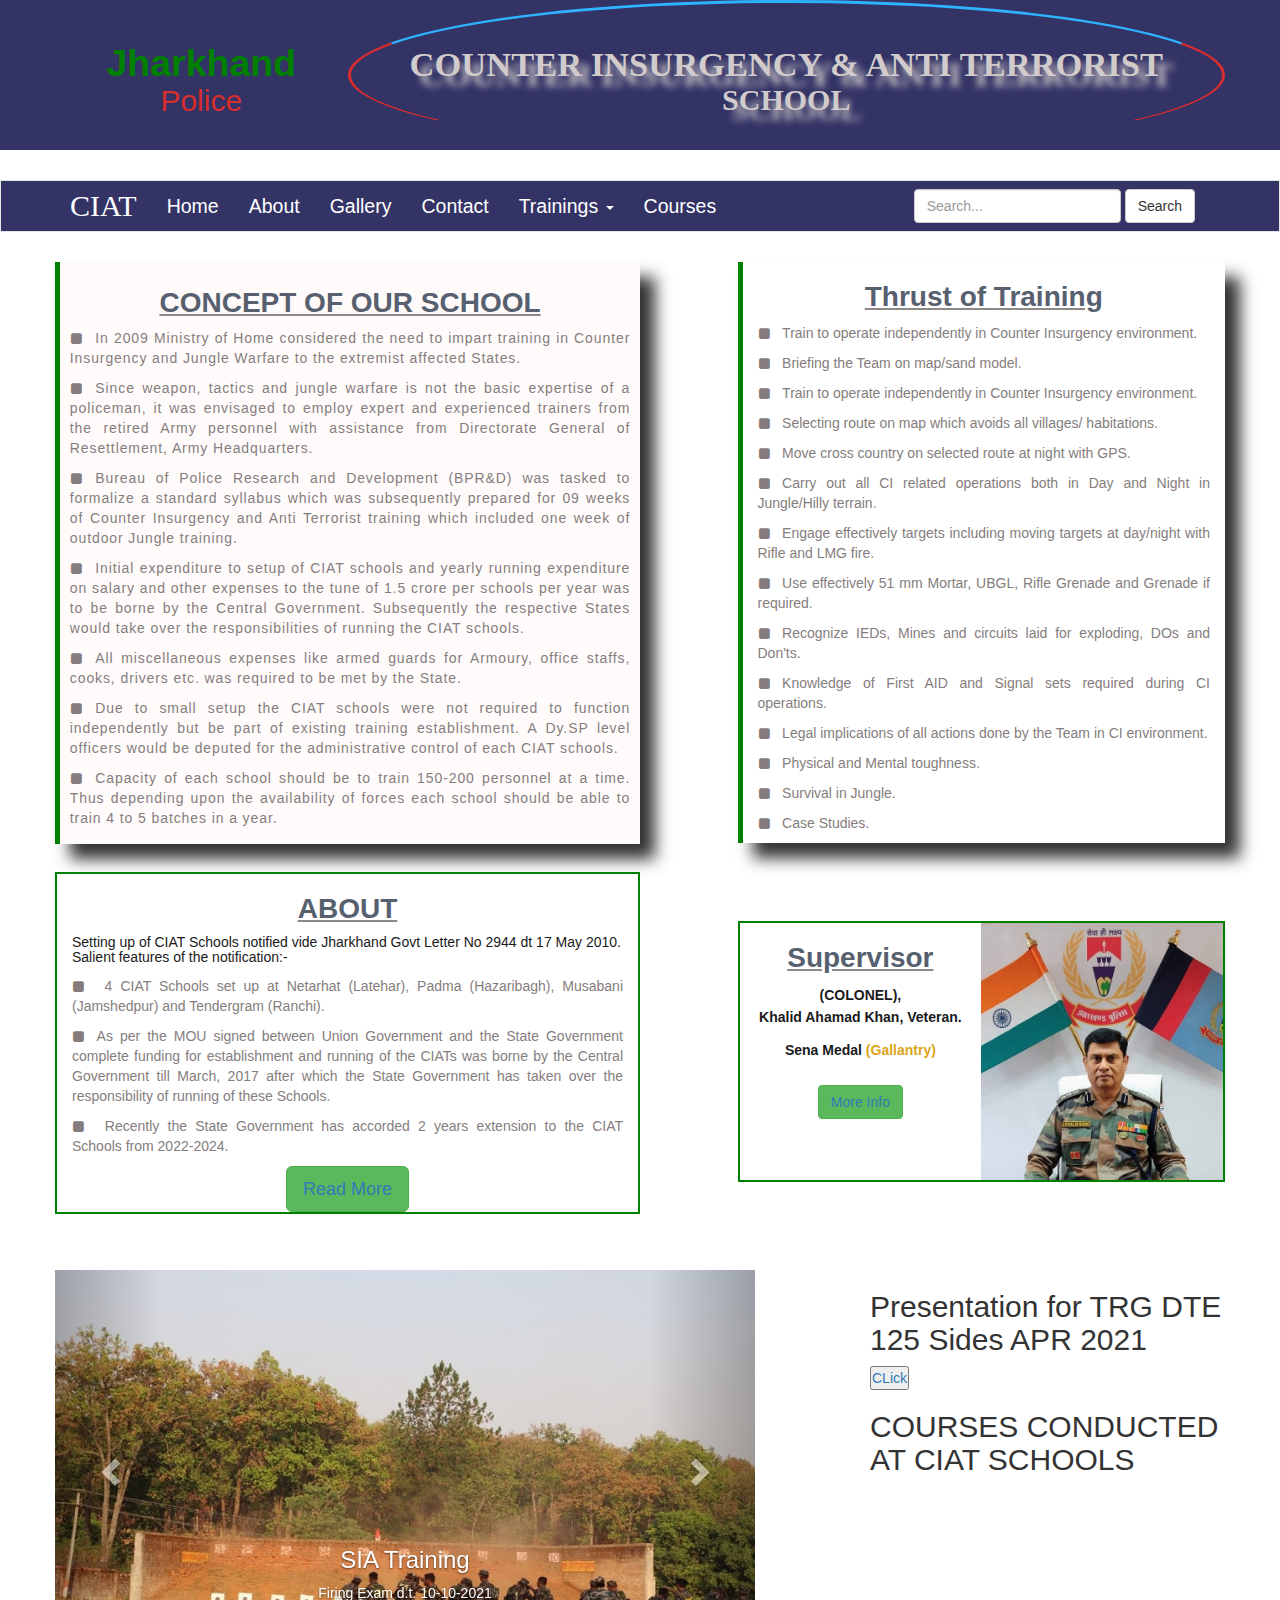
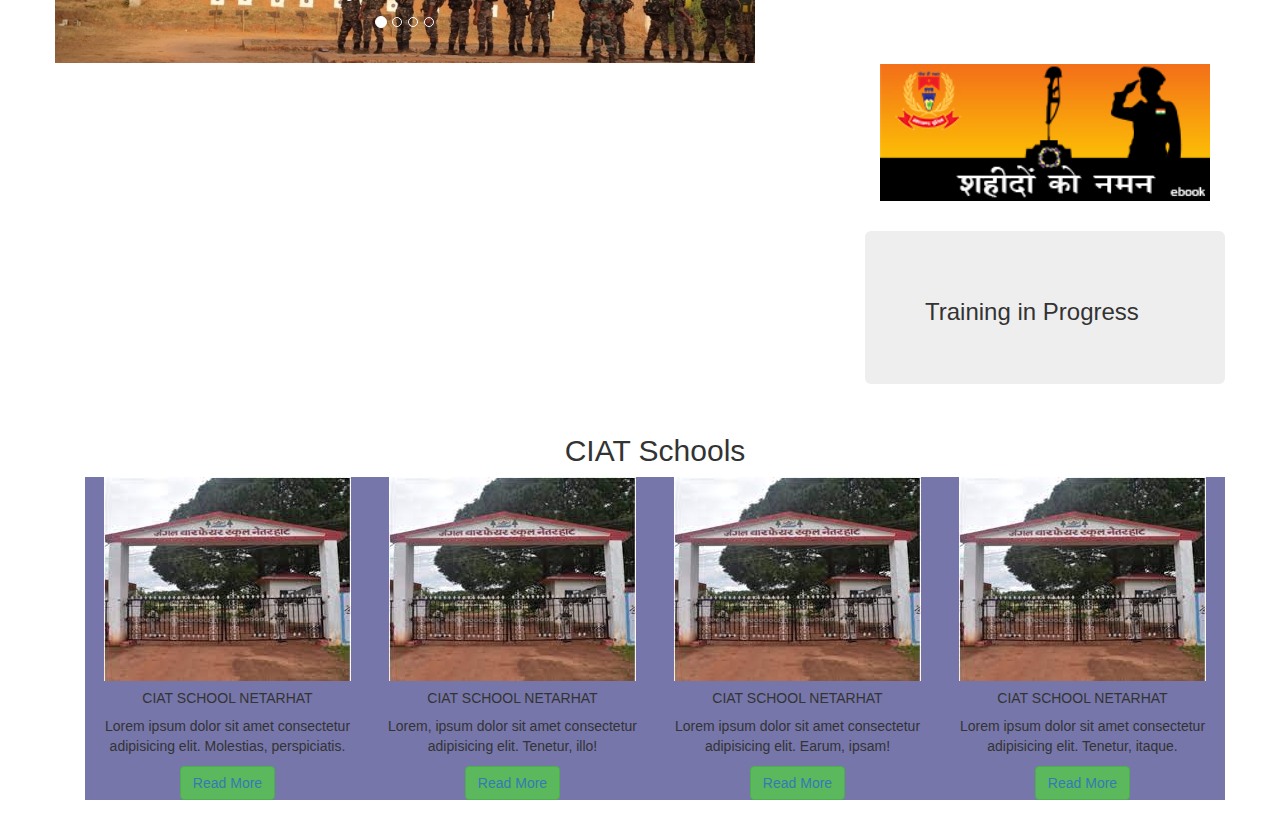
==== index.html @ b70d8cad "complete" ====
<!DOCTYPE html>
<html lang="en">

<head>
    <meta charset="utf-8">
    <meta http-equiv="X-UA-Compatible" content="IE=edge">
    <meta name="viewport" content="width=device-width, initial-scale=1">
    <title>CIAT Training Center.gov.in</title>
    <link href="https://fonts.googleapis.com/css2?family=Raleway:wght@100;200;300;400;500;600;700;800;900&display=swap" rel="stylesheet">
    <link rel="stylesheet" href="https://cdnjs.cloudflare.com/ajax/libs/font-awesome/4.7.0/css/font-awesome.min.css">

    <link href="css/bootstrap.min.css" rel="stylesheet">
    <link rel="stylesheet" href="css/Style.css" rel="stylesheet">
</head>

<body>
    <!-- header-section starts==============================================
  ================================================================= -->

    <div class="top-full-width">
        <div class="container">
            <div class="row">
                <div class="col-md-3 jp-text">
                    <h1>Jharkhand <span class="police">Police</span></h1>
                </div>
                <div class="col-md-9 logo-text">
                    <h1>COUNTER INSURGENCY & ANTI TERRORIST <span class="school"> SCHOOL</span></h1>
                </div>
            </div>
        </div>
    </div>

    <!-- header-section ends==============================================
  ================================================================= -->

    <!-- navigation starts========================================================
  ================================================================================= -->

    <nav class="navbar navbar-default" id="mynavigation">
        <div class="container">
            <div class="navbar-header brand">
                <button type="button" class="navbar-toggle" data-toggle="collapse" data-target="#my-navbar">
                    <span class="icon-bar"></span>
                    <span class="icon-bar"></span>
                    <span class="icon-bar"></span>
                  </button>
                <a href="#" class="navbar-brand nav-brand">CIAT</a>
            </div>
            <div class="collapse navbar-collapse text-center" id="my-navbar">
                <ul class="nav navbar-nav active1">
                    <li><a href="#">Home</a></li>
                    <li><a href="#about">About</a></li>
                    <li><a href="#">Gallery</a></li>
                    <li><a href="#">Contact</a></li>
                    <li class="dropdown">
                        <a href="#" class="dropdown-toggle" data-toggle="dropdown">Trainings <span class="caret"></span></a>
                        <ul class="dropdown-menu downmenu">
                            <li><a href="#">SIA Training</a></li>
                            <li><a href="#">Havladar Trainings</a></li>
                            <li><a href="#">Constable Trainings</a></li>
                            <li><a href="#">Center Force Trainings</a></li>
                        </ul>
                    </li>
                    <li><a href="#">Courses</a></li>
                </ul>
                <form class="navbar-form navbar-right">
                    <div class="form-group">
                        <input type="text" class="form-control" placeholder="Search...">
                    </div>
                    <button type="submit" class="btn btn-default">Search</button>
                </form>
            </div>

        </div>
    </nav>

    <!-- navigation ends========================================================
  ================================================================================= -->

    <!-- Concept of CIAT School Starts ==============================================
  ================================================================================== -->

    <div class="container section-two">
        <div class="row">
            <div class="col-md-6 concept-text">
                <div>
                    <h2>CONCEPT OF OUR SCHOOL</h2>
                    <p><i class="fas fa fa-square"></i>In 2009 Ministry of Home considered the need to impart training in Counter Insurgency and Jungle Warfare to the extremist affected States.</p>
                    <p><i class="fas fa fa-square"></i>Since weapon, tactics and jungle warfare is not the basic expertise of a policeman, it was envisaged to employ expert and experienced trainers from the retired Army personnel with assistance from Directorate
                        General of Resettlement, Army Headquarters.
                    </p>
                    <p><i class="fas fa fa-square"></i>Bureau of Police Research and Development (BPR&D) was tasked to formalize a standard syllabus which was subsequently prepared for 09 weeks of Counter Insurgency and Anti Terrorist training which included
                        one week of outdoor Jungle training.
                    </p>
                    <p><i class="fas fa fa-square"></i>Initial expenditure to setup of CIAT schools and yearly running expenditure on salary and other expenses to the tune of 1.5 crore per schools per year was to be borne by the Central Government. Subsequently
                        the respective States would take over the responsibilities of running the CIAT schools.
                    </p>
                    <p><i class="fas fa fa-square"></i>All miscellaneous expenses like armed guards for Armoury, office staffs, cooks, drivers etc. was required to be met by the State.
                    </p>
                    <p><i class="fas fa fa-square"></i>Due to small setup the CIAT schools were not required to function independently but be part of existing training establishment. A Dy.SP level officers would be deputed for the administrative control
                        of each CIAT schools.
                    </p>
                    <p><i class="fas fa fa-square"></i>Capacity of each school should be to train 150-200 personnel at a time. Thus depending upon the availability of forces each school should be able to train 4 to 5 batches in a year.
                    </p>

                </div>
            </div>
            <div class="col-md-5 col-md-offset-1 thrust-trg">
                <div>
                    <h2>Thrust of Training</h2>
                    <p><i class="fas fa fa-square"></i>Train to operate independently in Counter Insurgency environment.</p>
                    <p><i class="fas fa fa-square"></i>Briefing the Team on map/sand model.</p>
                    <p><i class="fas fa fa-square"></i>Train to operate independently in Counter Insurgency environment.</p>
                    <p><i class="fas fa fa-square"></i>Selecting route on map which avoids all villages/ habitations.</p>
                    <p><i class="fas fa fa-square"></i>Move cross country on selected route at night with GPS.</p>
                    <p><i class="fas fa fa-square">
                    </i>Carry out all CI related operations both in Day and Night in Jungle/Hilly terrain.</p>
                    <p><i class="fas fa fa-square"></i>Engage effectively targets including moving targets at day/night with Rifle and LMG fire.</p>
                    <p><i class="fas fa fa-square"></i>Use effectively 51 mm Mortar, UBGL, Rifle Grenade and Grenade if required.</p>
                    <p><i class="fas fa fa-square">
                    </i>Recognize IEDs, Mines and circuits laid for exploding, DOs and Don'ts.</p>
                    <p><i class="fas fa fa-square">
                    </i>Knowledge of First AID and Signal sets required during CI operations.
                    </p>
                    <p><i class="fas fa fa-square">
            </i>Legal implications of all actions done by the Team in CI environment.
                    </p>
                    <p><i class="fas fa fa-square">
    </i>Physical and Mental toughness.</p>
                    <p><i class="fas fa fa-square">
    </i>Survival in Jungle.</p>
                    <p><i class="fas fa fa-square">
    </i>Case Studies.
                    </p>

                </div>
            </div>
        </div>
        <!--Concept of CIAT School ends-->

        <div class="row">
            <div class="col-md-6 about text-center">
                <h2>ABOUT</h2>
                <h6>Setting up of CIAT Schools notified vide Jharkhand Govt Letter No 2944 dt 17 May 2010. Salient features of the notification:-</h6>
                <p><i class="fas fa fa-square"></i> 4 CIAT Schools set up at Netarhat (Latehar), Padma (Hazaribagh), Musabani (Jamshedpur) and Tendergram (Ranchi).</p>
                <p><i class="fas fa fa-square"></i>As per the MOU signed between Union Government and the State Government complete funding for establishment and running of the CIATs was borne by the Central Government till March, 2017 after which the State
                    Government has taken over the responsibility of running of these Schools.
                </p>
                <p><i class="fas fa fa-square"></i> Recently the State Government has accorded 2 years extension to the CIAT Schools from 2022-2024.</p>
                <button class="btn btn-success btn-lg"><a href="#" class="text-white">Read More</a></button>
            </div>
            <div class="col-md-5 col-md-offset-1 superviser">
                <div class="row">
                    <div class="col-sm-12">
                        <div class="row">
                            <div class="col-sm-6 col-xs-6 text-center colonel">
                                <h2>Supervisor</h2>
                                <h4>(COLONEL),<br> Khalid Ahamad Khan, Veteran.</h4>
                                <h5>Sena Medal <span class="gallantry">(Gallantry)</span></h5>
                                <button class="btn btn-success" style="margin-top: 1em;"><a href="#">More Info</a></button>
                            </div>
                            <div class="col-sm-6 col-xs-6" style="padding: 0;">
                                <figure>
                                    <img src="images/colonal sir.jpeg" alt="" width="100%">
                                </figure>
                            </div>
                        </div>
                    </div>
                </div>
            </div>
        </div>

        <div class="container" style="padding: 0; margin-top: 2em; ">
            <div class="row">
                <div class="col-lg-7 carousel-section">
                    <div id="mycarousel" class="carousel slide" data-ride="carousel">
                        <ol class="carousel-indicators">
                            <li data-target="mycarousel" data-slide-to="0" class="active"></li>
                            <li data-target="mycarousel" data-slide-to="1"></li>
                            <li data-target="mycarousel" data-slide-to="2"></li>
                            <li data-target="mycarousel" data-slide-to="3"></li>
                        </ol>
                        <div class="carousel-inner">
                            <div class="item active">
                                <img src="images/Picture3.jpg" alt="">
                                <div class="carousel-caption">
                                    <h3>SIA Training</h3>
                                    <p>Firing Exam d.t. 10-10-2021</p>
                                </div>
                            </div>
                            <div class="item">
                                <img src="images/Picture4.jpg" alt="">
                                <div class="carousel-caption">
                                    <h3>SIA Training</h3>
                                    <p>Firing Exam d.t. 10-10-2021</p>
                                </div>
                            </div>
                            <div class="item">
                                <img src="images/Picture3.jpg" alt="">
                                <div class="carousel-caption">
                                    <h3>SIA Training</h3>
                                    <p>Firing Exam d.t. 10-10-2021</p>
                                </div>
                            </div>
                            <div class="item">
                                <img src="images/firing.jpg" alt="">
                                <div class="carousel-caption">
                                    <h3>SIA Training</h3>
                                    <p>Firing Exam d.t. 10-10-2021</p>
                                </div>
                            </div>
                        </div>
                        <a href="#mycarousel" class="left carousel-control" data-slide="prev">
                            <span class="glyphicon glyphicon-chevron-left"></span>
                            <span class="sr-only">Previous</span>
                        </a>
                        <a href="#mycarousel" class="right carousel-control" data-slide="next">
                            <span class="glyphicon glyphicon-chevron-right"></span>
                            <span class="sr-only">Next</span>
                        </a>
                    </div>
                </div>
                <div class="col-lg-4 col-lg-offset-1">
                    <h2>Presentation for TRG DTE 125 Sides APR 2021 </h2>
                    <button><a href="images/Presentation for TRG DTE  125 Sides APR 2021 (A).pdf">CLick</a></button>
                    <h2>COURSES CONDUCTED AT CIAT SCHOOLS</h2>

                </div>
            </div>
        </div>

        <!-- Two section of container Starts ==============================================
  ================================================================================== -->
        <div class="container">
            <!-- Two section of main-row Starts ==============================================
  ================================================================================== -->
            <div class="row main">
                <!-- left-section starts -->
                <div class="col-lg-7"></div>
                <!-- left-section ends -->
                <!-- Right Section Starts-->
                <div class="col-md-4 col-md-offset-1 right-section">
                    <div class="col-lg-12">

                    </div>
                    <div class="col-lg-12 jhpolice">
                        <img src="images/jhpolice_sahidon_ko_naman.jpg" alt="">
                    </div>

                    <div class="col-lg-12 jumbotron th">
                        <h3>Training in Progress</h3>
                    </div>
                </div>
            </div>

            <!-- Aside Section -->

            <!-- Two side section of main Ends ==============================================
  ================================================================================== -->
        </div>

        <!-- Training Schools starts====================================================
        ============================================================================ -->

        <div class="container four text-center">
            <h2>CIAT Schools</h2>
            <div class="row ciat-school">
                <div class="col-lg-3 left">
                    <div class="card">
                        <img src="images/Netarhat school.jfif" class="card-img-top" alt="">
                        <div class="card-body">
                            <h5 class="card-title">CIAT SCHOOL NETARHAT</h5>
                            <p class="card-text">Lorem ipsum dolor sit amet consectetur adipisicing elit. Molestias, perspiciatis.</p>
                            <button class="btn btn-success"><a href="#">Read More</a></button>
                        </div>
                    </div>
                </div>

                <div class="col-lg-3 ">
                    <div class="card">
                        <img src="images/Netarhat school.jfif" class="card-img-top" alt="">
                        <div class="card-body">
                            <h5 class="card-title">CIAT SCHOOL NETARHAT</h5>
                            <p class="card-text">Lorem, ipsum dolor sit amet consectetur adipisicing elit. Tenetur, illo!</p>
                            <button class="btn btn-success"><a href="#">Read More</a></button>
                        </div>
                    </div>

                </div>
                <div class="col-lg-3 ">
                    <div class="card">
                        <img src="images/Netarhat school.jfif" class="card-img-top" alt="">
                        <div class="card-body">
                            <h5 class="card-title">CIAT SCHOOL NETARHAT</h5>
                            <p class="card-text">Lorem ipsum dolor sit amet consectetur adipisicing elit. Earum, ipsam!</p>
                            <button class="btn btn-success"><a href="#">Read More</a></button>
                        </div>
                    </div>

                </div>
                <div class="col-lg-3 right">
                    <div class="card">

                        <img src="images/Netarhat school.jfif" class="card-img-top" alt="">
                        <div class="card-body">
                            <h5 class="card-title">CIAT SCHOOL NETARHAT</h5>
                            <p class="card-text">Lorem ipsum dolor sit amet consectetur adipisicing elit. Tenetur, itaque.</p>
                            <button class="btn btn-success"><a href="#">Read More</a></button>
                        </div>

                    </div>
                </div>
            </div>
        </div>


    </div>
    </div>
    <!-- Training Schools Ends====================================================
        ============================================================================ -->

    <!-- Contact Details, Link Starts================================================
        ========================================================================== -->







    <!-- jQuery (necessary for Bootstrap's JavaScript plugins) -->
    <script src="https://ajax.googleapis.com/ajax/libs/jquery/1.12.4/jquery.min.js"></script>
    <!-- Include all compiled plugins (below), or include individual files as needed -->
    <script src="js/bootstrap.min.js"></script>
</body>

</html>
---- css/Style.css ----
* {
    padding: 0;
    margin: 0;
    box-sizing: border-box;
}

html {
    font-size: 15px;
    font-family: 'Raleway', sans-serif;
}

@font-face {
    font-family: my-font;
    src: url(../fonts/BreeSerif-Regular.ttf);
}


/* ================================================================ */


/* header_section Starts */

.top-full-width {
    width: 100%;
    background-color: #333366;
    margin-bottom: 2rem;
}

.jp-text {
    padding: 1.5rem 0px;
}

.jp-text h1 {
    font-size: 2.5rem;
    font-weight: 900;
    text-align: center;
    color: green;
}

.jp-text .police {
    font-size: 2rem;
    font-weight: 500;
    color: rgb(216, 45, 45);
    display: block;
}

.logo-text {
    text-align: center;
    border: 3px solid rgb(47, 179, 255);
    border-left-color: rgb(216, 45, 45);
    border-right-color: rgb(216, 45, 45);
    border-bottom: 1px solid #333366;
    border-radius: 80%;
    padding: 1.5rem 0px;
}

.logo-text h1 {
    font-family: my-font;
    font-size: 2.3rem;
    font-weight: 700;
    color: rgb(209, 203, 203);
    text-shadow: 10px 10px 7px rgb(209, 203, 203);
}

.logo-text .school {
    font-size: 2rem;
    display: block;
}


/* Logo-Text Ends */


/* MyNavigation starts */

#mynavigation {
    background-color: #333366;
    margin-bottom: 2rem;
    border-radius: 0;
}

#mynavigation .nav-brand {
    font-family: my-font;
    font-size: 2rem;
    color: #ffffff;
}

#mynavigation a {
    color: #fff;
    font-size: 1.3rem;
    font-weight: 100;
}

#mynavigation .downmenu {
    background-color: #333366;
}

#mynavigation a:hover {
    background-color: #7676aa;
}


/* MyNavigation Ends */


/* Concept of CIAT School Starts */

.section-two {
    margin-bottom: 2rem;
    /* display: flex;
                flex-wrap: wrap;
                justify-content: space-between; */
}

.concept-text {
    /* width: 66%; */
    /* border: 1px solid green; */
    border-left: 5px solid green;
    background-color: #fffbfb;
    box-shadow: 15px 15px 15px;
    padding: 0.4em .7em 0.4em .7em;
}

.thrust-trg {
    /* width: 32%; */
    /* margin-left: 2%; */
    /* border: 1px solid green; */
    border-left: 5px solid green;
    background-color: #ffffff;
    box-shadow: 15px 15px 15px;
}

.concept-text h2,
.thrust-trg h2 {
    font-size: 2em;
    font-weight: 700;
    text-decoration: underline;
    text-decoration-color: rgb(141, 137, 137);
    color: #57606f;
    text-align: center;
}

.concept-text p {
    letter-spacing: 0.9px;
}

.concept-text p,
.thrust-trg p {
    font-size: 1em;
    font-weight: 100;
    text-align: justify;
    color: rgb(133, 125, 125);
}

.concept-text .fas,
.thrust-trg .fas {
    font-size: 0.9em;
    padding: 0px 1em 0px 1px;
}


/* Concept of CIAT School Ends */

.section-two .about {
    background-color: #ffffff;
    margin: 2em 0;
    border: 2px solid green;
}

.section-two .about h2,
.superviser h2 {
    font-size: 2em;
    font-weight: 700;
    text-decoration: underline;
    text-decoration-color: rgb(141, 137, 137);
    color: #57606f;
    text-align: center;
}

.section-two .about h6 {
    font-size: 1em;
    font-weight: 400;
    text-decoration-color: rgb(141, 137, 137);
    color: #1a1a1b;
    text-align: left;
}

.section-two .about p {
    font-size: 1em;
    font-weight: 100;
    text-align: justify;
    color: rgb(133, 125, 125);
}

.section-two .about .fas {
    font-size: 0.9em;
    padding: 0px 1em 0px 1px;
}

.section-two .superviser {
    background-color: #ffffff;
    margin-top: 5.5em;
    border: 2px solid green;
}

.section-two .superviser h4 {
    font-size: 1em;
    font-weight: 700;
    color: #1a1a1b;
    line-height: 1.6em;
}

.section-two .superviser h5 {
    font-size: 1em;
    font-weight: 700;
    color: #1a1a1b;
    line-height: 1.6em;
}

.section-two .superviser .gallantry {
    color: goldenrod;
}

.carousel-section {
    padding: 0;
    background-color: greenyellow;
}


/* .main {}
            
            .main .left-section {
                border-right: 5px solid rgb(235, 212, 10);
                background-color: #333366;
                color: #fff;
                padding: 2em 1em;
                text-align: center;
            }
            
            .left-section h2 {
                font-size: 2em;
                font-weight: 700;
                text-decoration: underline;
            }
            
            .left-section h6 {
                font-size: 1.2em;
                font-weight: 400;
                letter-spacing: 1px;
                line-height: 1.7em;
                text-align: left;
            }
            
            .left-section p {
                font-size: 0.9em;
                font-weight: 100;
                letter-spacing: 1px;
                line-height: 1.7em;
                text-align: justify;
            }
            
            .left-section .fas {
                font-size: 0.9em;
                padding: 0px 1em 0px 1px;
            }
            
            .main .right-section {
                padding: 0px;
                border-left: 0;
                background-color: #dfdfdf;
            }
            /* .superviser {
                width: 100%;
                border-right: 5px solid rgb(235, 212, 10);
                margin-bottom: 2em;
                background-color: #333366;
                color: #fff;
                border-radius: 6px 0 0 6px;
            } */


/* .superviser .box1 {
                width: 62%;
                text-align: center;
                padding: 0.6em 0;
                /* padding: 20px 0; */


}
*/
/* .superviser .box2 {
                width: 38%;
                padding: 2em 0;
            }
             */

/* .superviser .box1 h2 {
                font-size: 2em;
                font-weight: 700;
                text-decoration: underline;
            }
            
            .superviser .box1 h4 {
                font-size: 1.2em;
                font-weight: 400;
                letter-spacing: 1px;
                line-height: 1.4em;
            }
            
            .superviser .box1 h5 {
                font-size: 1em;
                font-weight: 300;
                letter-spacing: 1px;
                margin-bottom: 2em;
            }
            
            .superviser .box1 .gallantry {
                color: gold;
            }
            
            .superviser .box2 img {
                width: 100%;
                border-radius: 5px;
            } */

/* about section starts */

/* about section ends */

/* thrust-trg section starts */
.gallery h2 {
    font-size: 2.3rem;
    font-weight: 700;
    text-decoration: underline;
    /* color: #fff; */
}
.right-section .superviser {
    width: 100%;
    padding: 5px;
    display: flex;
    flex-wrap: wrap;
    justify-content: space-between;
}
.jhpolice img {
    width: 100%;
}

/* School name section Starts */
.ciat-school {
    width: 100%;
    background-color: #7676aa;
    padding-left: 0;
    margin-left: 0;
}
.ciat-schoo .left {
    margin-right: 5%;
}
.schools-name {
    /* margin-top: 30px; */
    /* background-color: #7676aa; */
}

/* .schools-name img {
                width: 100%;
                margin-top: 30px;
                background-color: #7676aa;
            }
            
            .schools-name .box {}
            
            .school-row {
                text-align: center;
            } */

/* School name section Ends */
.th {
    margin-top: 30px;
}

/* footer starts */
footer {
    width: 100%;
    background-color: #333366;
}
.A5 {
    margin-top: 30px;
    margin-bottom: 30px;
    text-align: center;
    /* color: #fff; */
}
.A5 h5 {
    font-size: 1.5rem;
    font-weight: 100;
    letter-spacing: 0.2rem;
}
.A5 h6 {
    font-size: 1.3rem;
    font-weight: 100;
    letter-spacing: 0.2rem;
    padding-top: 30px;
}
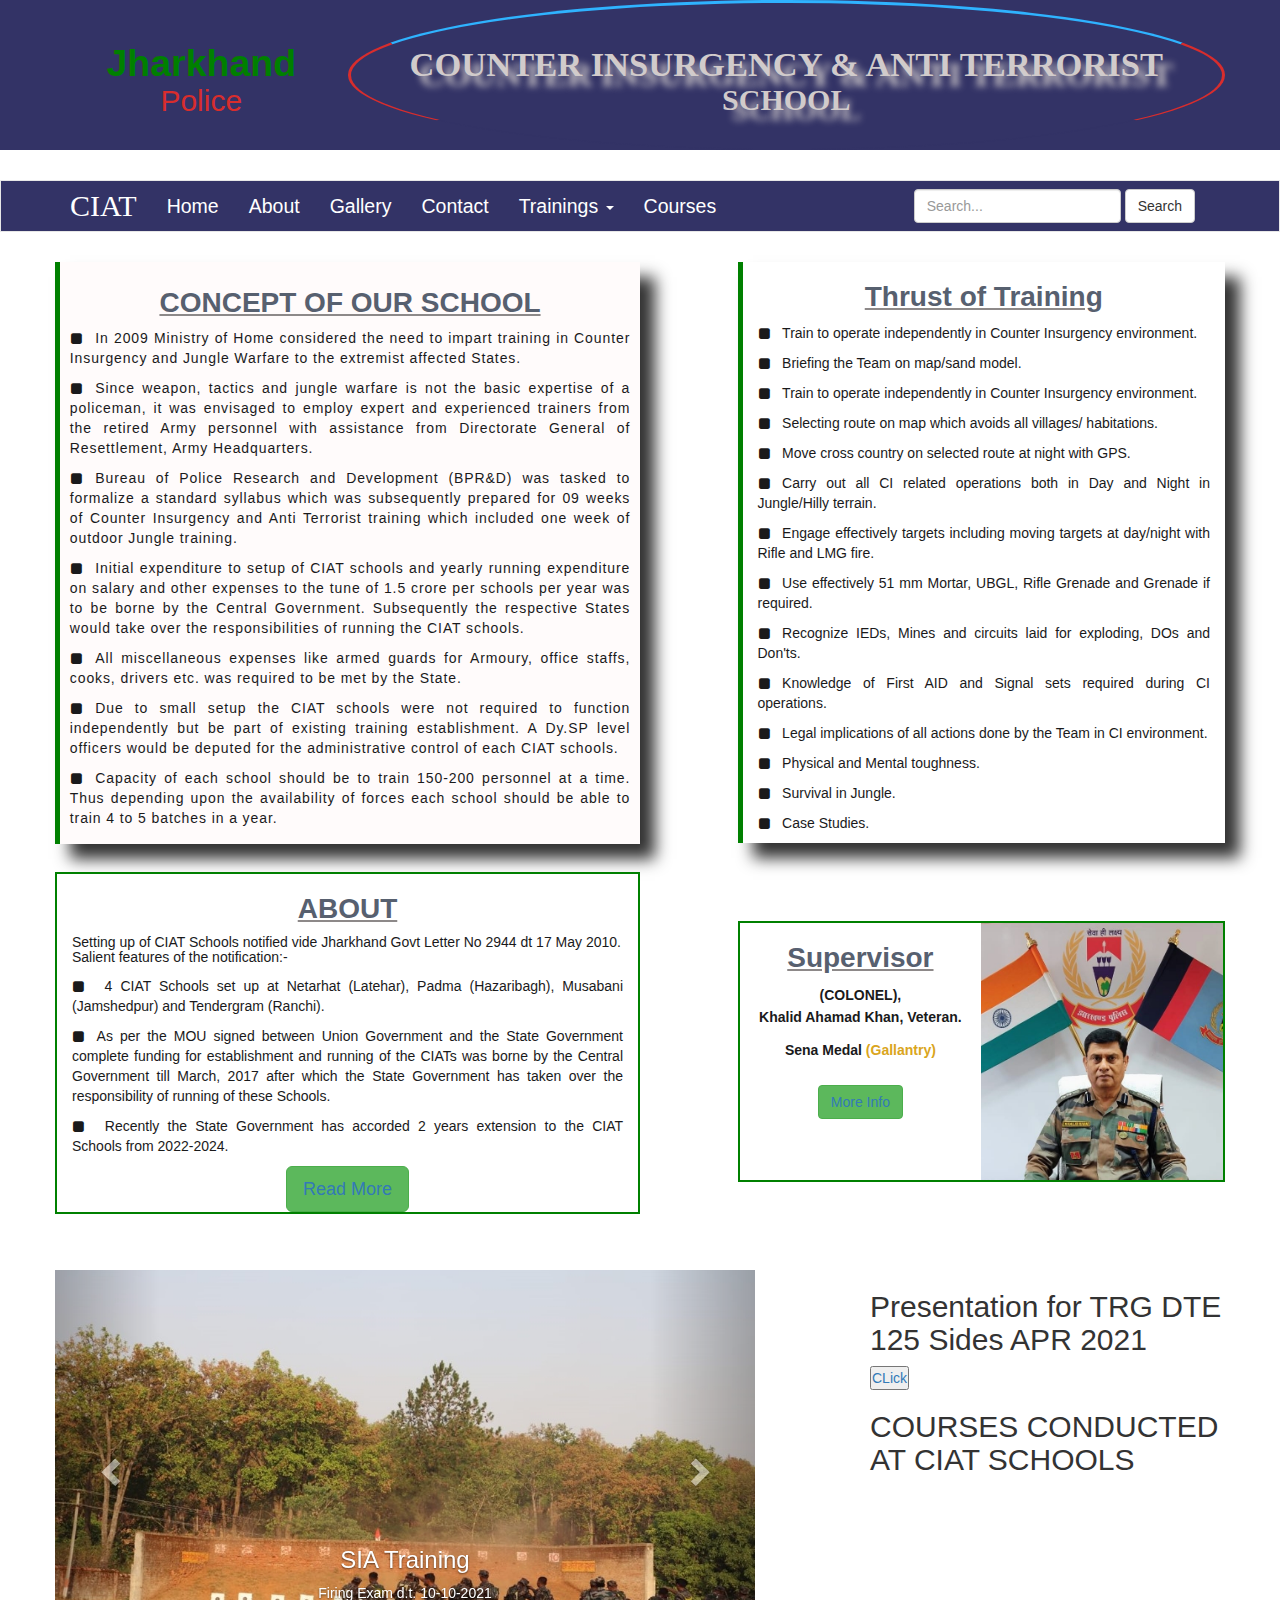
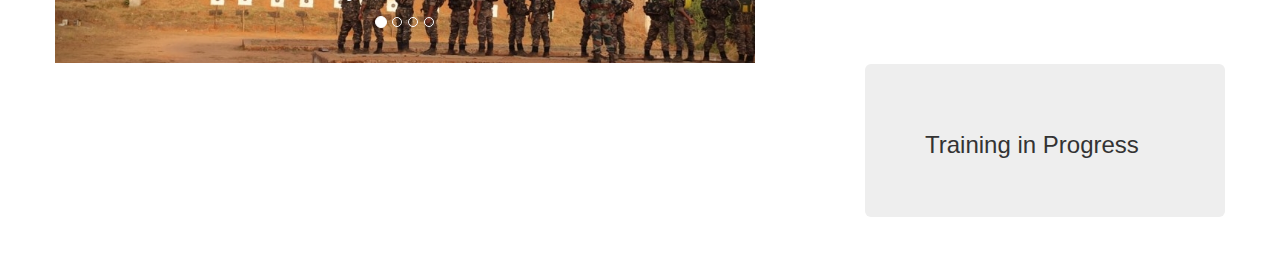
==== commit 4bc8113c: "update" ====
--- a/index.html
+++ b/index.html
@@ -243,9 +243,7 @@
                     <div class="col-lg-12">
 
                     </div>
-                    <div class="col-lg-12 jhpolice">
-                        <img src="images/jhpolice_sahidon_ko_naman.jpg" alt="">
-                    </div>
+
 
                     <div class="col-lg-12 jumbotron th">
                         <h3>Training in Progress</h3>
@@ -262,56 +260,7 @@
         <!-- Training Schools starts====================================================
         ============================================================================ -->
 
-        <div class="container four text-center">
-            <h2>CIAT Schools</h2>
-            <div class="row ciat-school">
-                <div class="col-lg-3 left">
-                    <div class="card">
-                        <img src="images/Netarhat school.jfif" class="card-img-top" alt="">
-                        <div class="card-body">
-                            <h5 class="card-title">CIAT SCHOOL NETARHAT</h5>
-                            <p class="card-text">Lorem ipsum dolor sit amet consectetur adipisicing elit. Molestias, perspiciatis.</p>
-                            <button class="btn btn-success"><a href="#">Read More</a></button>
-                        </div>
-                    </div>
-                </div>
-
-                <div class="col-lg-3 ">
-                    <div class="card">
-                        <img src="images/Netarhat school.jfif" class="card-img-top" alt="">
-                        <div class="card-body">
-                            <h5 class="card-title">CIAT SCHOOL NETARHAT</h5>
-                            <p class="card-text">Lorem, ipsum dolor sit amet consectetur adipisicing elit. Tenetur, illo!</p>
-                            <button class="btn btn-success"><a href="#">Read More</a></button>
-                        </div>
-                    </div>
-
-                </div>
-                <div class="col-lg-3 ">
-                    <div class="card">
-                        <img src="images/Netarhat school.jfif" class="card-img-top" alt="">
-                        <div class="card-body">
-                            <h5 class="card-title">CIAT SCHOOL NETARHAT</h5>
-                            <p class="card-text">Lorem ipsum dolor sit amet consectetur adipisicing elit. Earum, ipsam!</p>
-                            <button class="btn btn-success"><a href="#">Read More</a></button>
-                        </div>
-                    </div>
-
-                </div>
-                <div class="col-lg-3 right">
-                    <div class="card">
-
-                        <img src="images/Netarhat school.jfif" class="card-img-top" alt="">
-                        <div class="card-body">
-                            <h5 class="card-title">CIAT SCHOOL NETARHAT</h5>
-                            <p class="card-text">Lorem ipsum dolor sit amet consectetur adipisicing elit. Tenetur, itaque.</p>
-                            <button class="btn btn-success"><a href="#">Read More</a></button>
-                        </div>
-
-                    </div>
-                </div>
-            </div>
-        </div>
+
 
 
     </div>
--- a/css/Style.css
+++ b/css/Style.css
@@ -107,14 +107,9 @@
 
 .section-two {
     margin-bottom: 2rem;
-    /* display: flex;
-                flex-wrap: wrap;
-                justify-content: space-between; */
 }
 
 .concept-text {
-    /* width: 66%; */
-    /* border: 1px solid green; */
     border-left: 5px solid green;
     background-color: #fffbfb;
     box-shadow: 15px 15px 15px;
@@ -122,9 +117,6 @@
 }
 
 .thrust-trg {
-    /* width: 32%; */
-    /* margin-left: 2%; */
-    /* border: 1px solid green; */
     border-left: 5px solid green;
     background-color: #ffffff;
     box-shadow: 15px 15px 15px;
@@ -149,7 +141,7 @@
     font-size: 1em;
     font-weight: 100;
     text-align: justify;
-    color: rgb(133, 125, 125);
+    color: #1a1a1b;
 }
 
 .concept-text .fas,
@@ -189,7 +181,7 @@
     font-size: 1em;
     font-weight: 100;
     text-align: justify;
-    color: rgb(133, 125, 125);
+    color: #1a1a1b;
 }
 
 .section-two .about .fas {
@@ -226,114 +218,12 @@
     background-color: greenyellow;
 }
 
-
-/* .main {}
-            
-            .main .left-section {
-                border-right: 5px solid rgb(235, 212, 10);
-                background-color: #333366;
-                color: #fff;
-                padding: 2em 1em;
-                text-align: center;
-            }
-            
-            .left-section h2 {
-                font-size: 2em;
-                font-weight: 700;
-                text-decoration: underline;
-            }
-            
-            .left-section h6 {
-                font-size: 1.2em;
-                font-weight: 400;
-                letter-spacing: 1px;
-                line-height: 1.7em;
-                text-align: left;
-            }
-            
-            .left-section p {
-                font-size: 0.9em;
-                font-weight: 100;
-                letter-spacing: 1px;
-                line-height: 1.7em;
-                text-align: justify;
-            }
-            
-            .left-section .fas {
-                font-size: 0.9em;
-                padding: 0px 1em 0px 1px;
-            }
-            
-            .main .right-section {
-                padding: 0px;
-                border-left: 0;
-                background-color: #dfdfdf;
-            }
-            /* .superviser {
-                width: 100%;
-                border-right: 5px solid rgb(235, 212, 10);
-                margin-bottom: 2em;
-                background-color: #333366;
-                color: #fff;
-                border-radius: 6px 0 0 6px;
-            } */
-
-
-/* .superviser .box1 {
-                width: 62%;
-                text-align: center;
-                padding: 0.6em 0;
-                /* padding: 20px 0; */
-
-
-}
-*/
-/* .superviser .box2 {
-                width: 38%;
-                padding: 2em 0;
-            }
-             */
-
-/* .superviser .box1 h2 {
-                font-size: 2em;
-                font-weight: 700;
-                text-decoration: underline;
-            }
-            
-            .superviser .box1 h4 {
-                font-size: 1.2em;
-                font-weight: 400;
-                letter-spacing: 1px;
-                line-height: 1.4em;
-            }
-            
-            .superviser .box1 h5 {
-                font-size: 1em;
-                font-weight: 300;
-                letter-spacing: 1px;
-                margin-bottom: 2em;
-            }
-            
-            .superviser .box1 .gallantry {
-                color: gold;
-            }
-            
-            .superviser .box2 img {
-                width: 100%;
-                border-radius: 5px;
-            } */
-
-/* about section starts */
-
-/* about section ends */
-
-/* thrust-trg section starts */
 .gallery h2 {
     font-size: 2.3rem;
     font-weight: 700;
     text-decoration: underline;
-    /* color: #fff; */
-}
+}
+
 .right-section .superviser {
     width: 100%;
     padding: 5px;
@@ -341,61 +231,21 @@
     flex-wrap: wrap;
     justify-content: space-between;
 }
+
 .jhpolice img {
     width: 100%;
 }
 
+
 /* School name section Starts */
+
 .ciat-school {
     width: 100%;
     background-color: #7676aa;
     padding-left: 0;
     margin-left: 0;
 }
+
 .ciat-schoo .left {
     margin-right: 5%;
-}
-.schools-name {
-    /* margin-top: 30px; */
-    /* background-color: #7676aa; */
-}
-
-/* .schools-name img {
-                width: 100%;
-                margin-top: 30px;
-                background-color: #7676aa;
-            }
-            
-            .schools-name .box {}
-            
-            .school-row {
-                text-align: center;
-            } */
-
-/* School name section Ends */
-.th {
-    margin-top: 30px;
-}
-
-/* footer starts */
-footer {
-    width: 100%;
-    background-color: #333366;
-}
-.A5 {
-    margin-top: 30px;
-    margin-bottom: 30px;
-    text-align: center;
-    /* color: #fff; */
-}
-.A5 h5 {
-    font-size: 1.5rem;
-    font-weight: 100;
-    letter-spacing: 0.2rem;
-}
-.A5 h6 {
-    font-size: 1.3rem;
-    font-weight: 100;
-    letter-spacing: 0.2rem;
-    padding-top: 30px;
 }